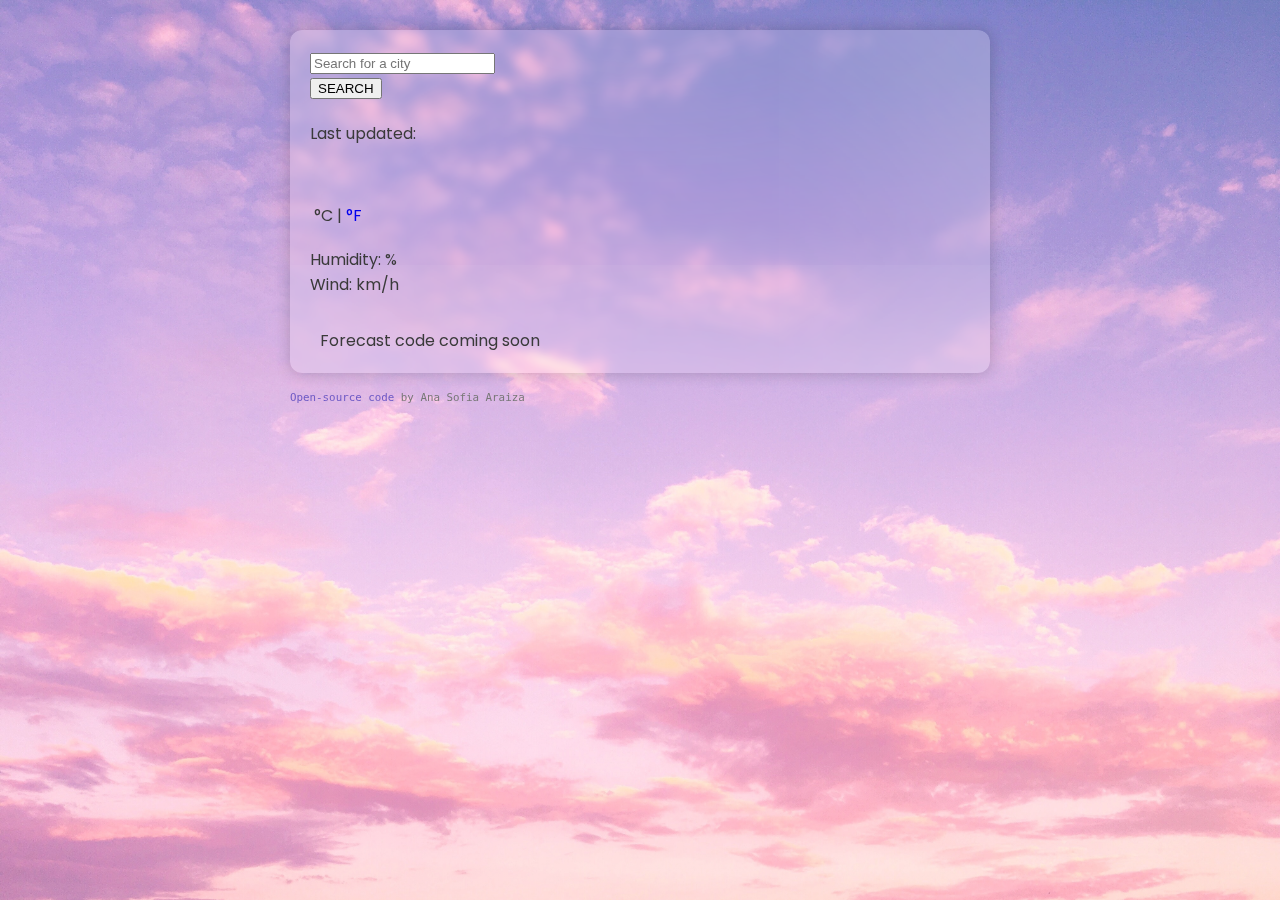
==== index.html @ 8a3c329f "Added github repository link" ====
<!DOCTYPE html>
<html lang="en">
  <head>
    <meta charset="UTF-8" />
    <meta name="viewport" content="width=device-width, initial-scale=1.0" />
    <meta http-equiv="X-UA-Compatible" content="ie=edge" />
    <link
      href="https://cdn.jsdelivr.net/npm/bootstrap@5.2.1/dist/css/bootstrap.min.css"
      rel="stylesheet"
      integrity="sha384-iYQeCzEYFbKjA/T2uDLTpkwGzCiq6soy8tYaI1GyVh/UjpbCx/TYkiZhlZB6+fzT"
      crossorigin="anonymous"
    />
    <link rel="preconnect" href="https://fonts.googleapis.com" />
    <link rel="preconnect" href="https://fonts.gstatic.com" crossorigin />
    <link
      href="https://fonts.googleapis.com/css2?family=Poppins:ital,wght@0,100;0,200;0,300;0,400;0,500;0,600;0,700;0,800;0,900;1,100;1,200;1,300;1,400;1,500;1,600;1,700;1,800;1,900&family=Yeseva+One&display=swap"
      rel="stylesheet"
    />
    <script
      src="https://kit.fontawesome.com/8f012302e9.js"
      crossorigin="anonymous"
    ></script>
    <script src="https://unpkg.com/axios/dist/axios.min.js"></script>
    <link rel="stylesheet" href="src/style.css" />
    <title>Weather App</title>
  </head>
  <body>
    <div class="container">
      <div class="weather-app-wrapper">
        <div class="weather-app">
          <form id="search-form" class="mb-3">
            <div class="row">
              <div class="col-6">
                <input
                  type="search"
                  placeholder="Search for a city"
                  class="form-control"
                  id="city-search"
                />
              </div>
              <div class="col-3">
                <input
                  type="submit"
                  value="SEARCH"
                  class="btn btn-secondary w-100"
                  id="submit-btn"
                />
              </div>
            </div>
          </form>
          <div class="overview">
            <h1 id="city"></h1>
            <ul>
              <li>Last updated: <span id="date"></span></li>
              <li id="description"></li>
            </ul>
          </div>
          <div class="row">
            <div class="col">
              <div class="d-flex weather-temperature">
                <img src="" id="weather-icon" class="weather-icon" />
                <strong id="temperature"></strong>
                <span class="units">
                  <a href="#" id="celsius-link" class="active">°C</a> |
                  <a href="#" id="fahrenheit-link">°F</a></span
                >
              </div>
            </div>
            <div class="col">
              <ul>
                <li>Humidity: <span id="humidity"></span>%</li>
                <li>Wind: <span id="wind"></span> km/h</li>
              </ul>
            </div>
          </div>
          <div
            style="display: inline-flex; align-items: center"
            class="forecast-space"
          >
            <i class="fa-solid fa-spinner fa-spin-pulse fa-2x"></i>
            <p style="margin: 0px 10px">Forecast code coming soon</p>
          </div>
        </div>
        <small class="credits">
          <a
            href="https://github.com/sofialeal95/weather-app-final"
            target="_blank"
            >Open-source code</a
          >
          by Ana Sofia Araiza
        </small>
      </div>
    </div>
    <script src="src/app.js"></script>
  </body>
</html>
---- src/style.css ----
body {
  font-family: "Poppins", arial, sans-serif;
  color: #3a3a3a;
  background: linear-gradient(
      rgba(255, 255, 255, 0.2),
      rgba(255, 255, 255, 0.2)
    ),
    url(../media/background-pic.jpg);
  background-attachment: fixed, fixed;
  background-size: cover, cover;
  background-repeat: no-repeat, no-repeat;
}

h1 {
  font-family: "Yeseva One", arial, sans-serif;
  line-height: 2.5rem;
  margin-bottom: 0;
  text-transform: uppercase;
}

ul {
  padding: 0;
}

li {
  list-style: none;
}

li::first-letter {
  text-transform: capitalize;
}

.weather-app-wrapper {
  margin: 30px auto;
  max-width: 700px;
}

.weather-app {
  padding: 20px;
  border-radius: 12px;
  margin-bottom: 10px;
  padding-bottom: 20px;
  background: inherit;
  box-shadow: 0 0 1rem 0 rgba(0, 0, 0, 0.2);
  overflow: hidden;
  position: relative;
}

.weather-app:before {
  content: "";
  position: absolute;
  background: inherit;
  z-index: -1;
  top: 0;
  left: 0;
  right: 0;
  bottom: 0;
  box-shadow: inset 0 0 2000px rgba(255, 255, 255, 0.4);
  backdrop-filter: blur(4px);
  margin: -20px;
}

.overview {
  margin-bottom: 20px;
}

.col {
  padding-left: 0px;
}

.weather-icon {
  width: 65px;
}

.weather-temperature strong {
  font-size: 65px;
  line-height: 1;
}

.weather-temperature .active {
  color: #3a3a3a;
  cursor: default;
}

.units a {
  text-decoration: none;
}

.forecast-space {
  margin-top: 15px;
}

.credits {
  font-family: monospace;
  color: #777777;
}

.credits a {
  text-decoration: none;
  color: #6e5ac5;
}
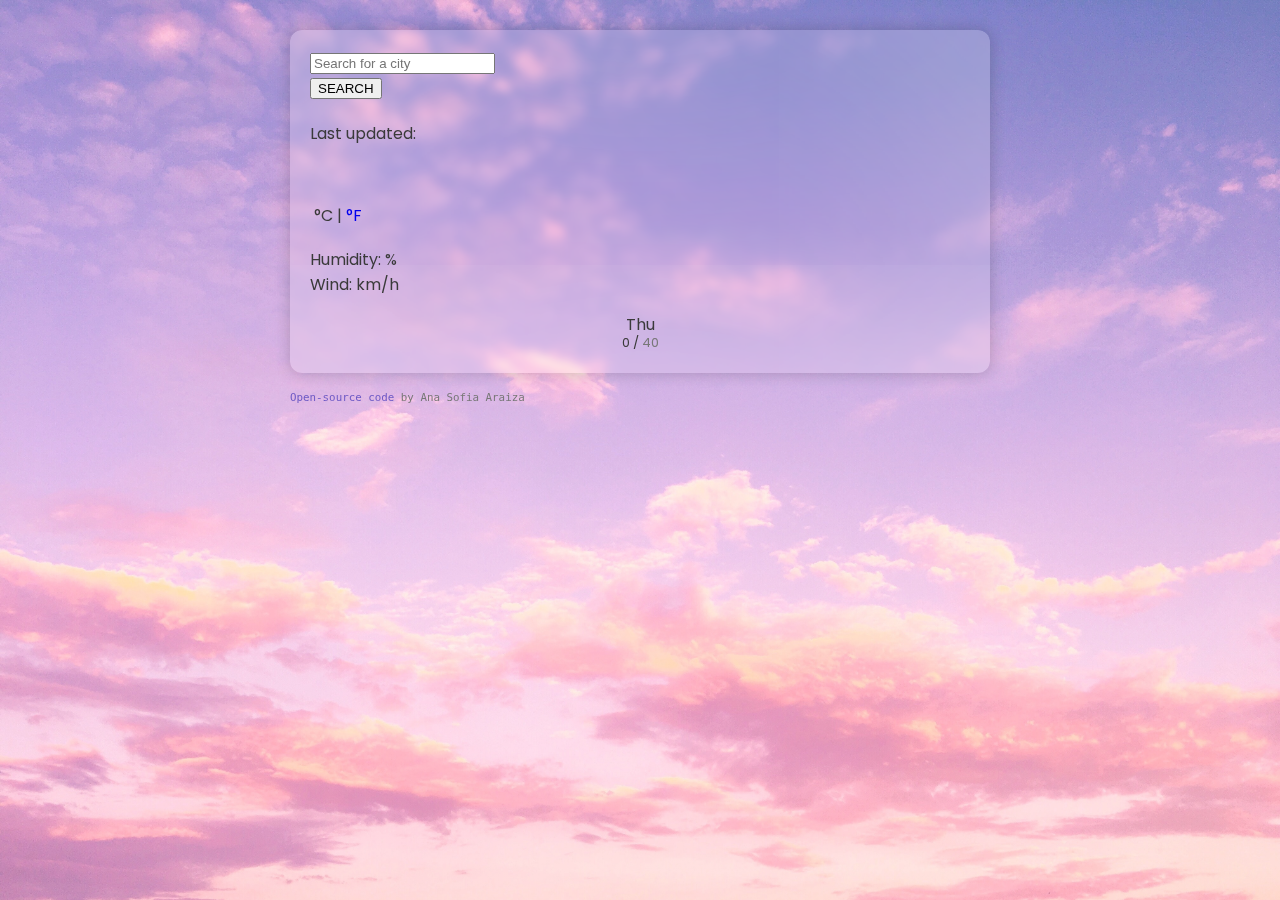
==== commit 628843da: "Forecast HTML and CSS added" ====
--- a/index.html
+++ b/index.html
@@ -73,12 +73,23 @@
               </ul>
             </div>
           </div>
-          <div
-            style="display: inline-flex; align-items: center"
-            class="forecast-space"
-          >
-            <i class="fa-solid fa-spinner fa-spin-pulse fa-2x"></i>
-            <p style="margin: 0px 10px">Forecast code coming soon</p>
+          <div class="weather-forecast">
+            <div class="row">
+              <div class="col-2">
+                <div class="forecast-day" id="day-1">Thu</div>
+                <img
+                  src="http://openweathermap.org/img/wn/01n@2x.png"
+                  alt=""
+                  width="40px"
+                  id="icon-1"
+                  class="forecast-icon"
+                />
+                <div class="forecast-temp">
+                  <span id="high-1" class="high-temp-forecast">0</span> /
+                  <span id="low-1" class="low-temp-forecast">40</span>
+                </div>
+              </div>
+            </div>
           </div>
         </div>
         <small class="credits">
--- a/src/style.css
+++ b/src/style.css
@@ -13,7 +13,7 @@
 
 h1 {
   font-family: "Yeseva One", arial, sans-serif;
-  line-height: 2.5rem;
+  line-height: 1;
   margin-bottom: 0;
   text-transform: uppercase;
 }
@@ -86,8 +86,32 @@
   text-decoration: none;
 }
 
-.forecast-space {
-  margin-top: 15px;
+.weather-forecast {
+  margin-top: 20px;
+}
+
+.forecast-day {
+  font-size: 16px;
+  line-height: 1;
+  text-align: center;
+}
+
+.forecast-icon {
+  display: block;
+  margin: 0 auto;
+}
+
+.forecast-temp {
+  font-size: 13px;
+  text-align: center;
+}
+
+.high-temp-forecast {
+  color: #3a3a3a;
+}
+
+.low-temp-forecast {
+  color: #777777;
 }
 
 .credits {
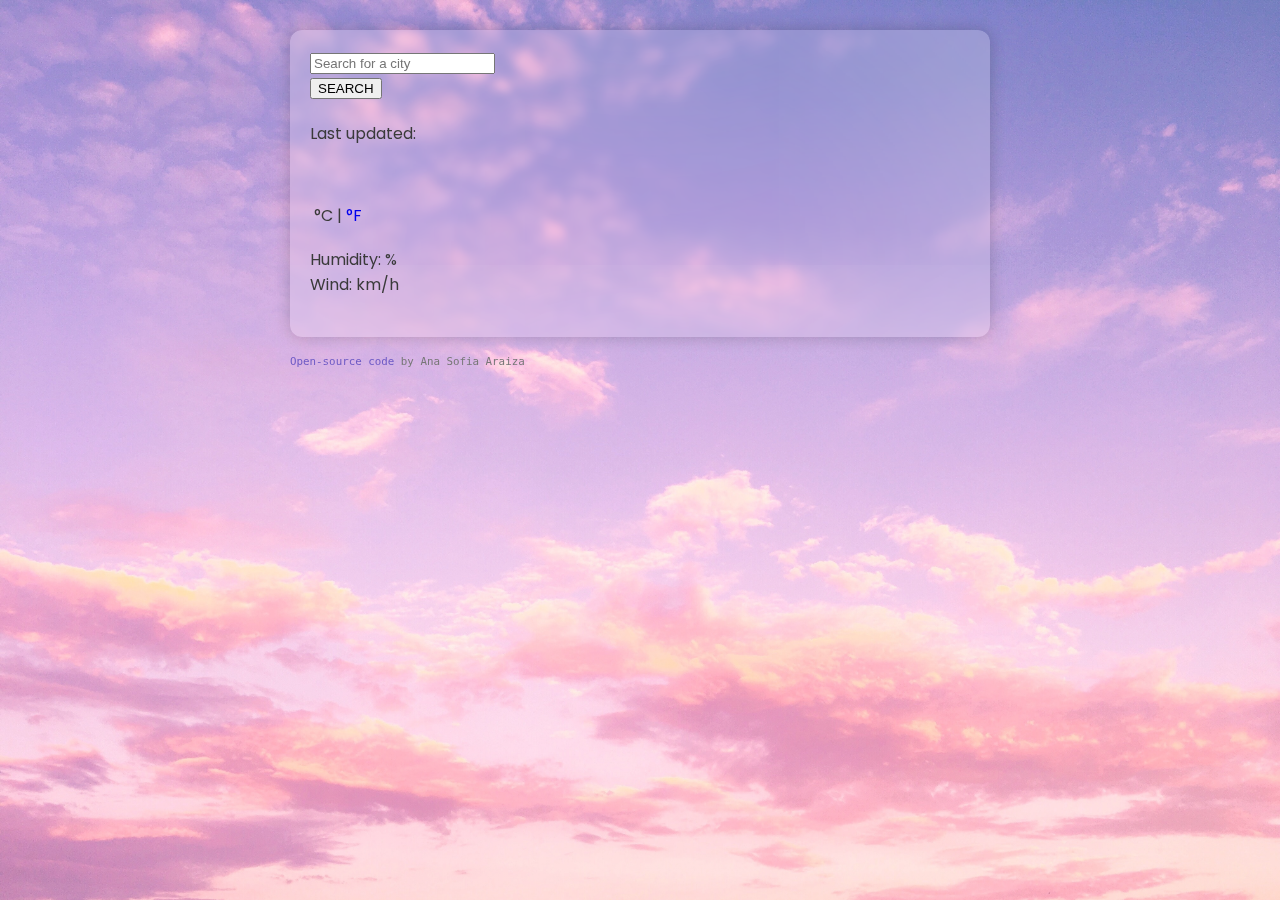
==== commit f8b1d8b9: "Updated Javascript with repeating HTML" ====
--- a/index.html
+++ b/index.html
@@ -73,24 +73,7 @@
               </ul>
             </div>
           </div>
-          <div class="weather-forecast">
-            <div class="row">
-              <div class="col-2">
-                <div class="forecast-day" id="day-1">Thu</div>
-                <img
-                  src="http://openweathermap.org/img/wn/01n@2x.png"
-                  alt=""
-                  width="40px"
-                  id="icon-1"
-                  class="forecast-icon"
-                />
-                <div class="forecast-temp">
-                  <span id="high-1" class="high-temp-forecast">0</span> /
-                  <span id="low-1" class="low-temp-forecast">40</span>
-                </div>
-              </div>
-            </div>
-          </div>
+          <div class="weather-forecast" id="forecast"></div>
         </div>
         <small class="credits">
           <a
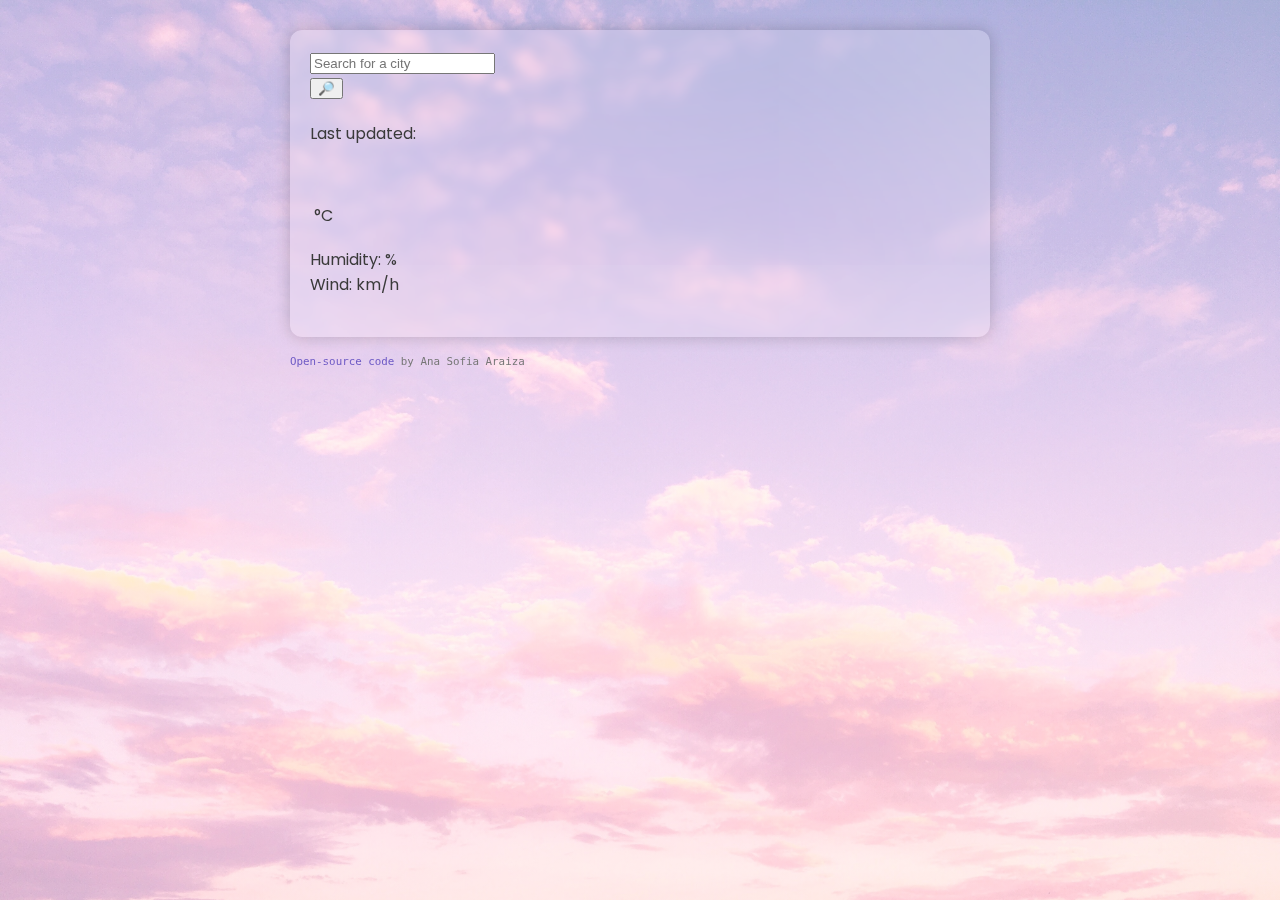
==== commit f8cf578f: "CSS improvement and temporary removal of Unit conversion" ====
--- a/index.html
+++ b/index.html
@@ -41,7 +41,7 @@
               <div class="col-3">
                 <input
                   type="submit"
-                  value="SEARCH"
+                  value="🔎"
                   class="btn btn-secondary w-100"
                   id="submit-btn"
                 />
@@ -61,9 +61,8 @@
                 <img src="" id="weather-icon" class="weather-icon" />
                 <strong id="temperature"></strong>
                 <span class="units">
-                  <a href="#" id="celsius-link" class="active">°C</a> |
-                  <a href="#" id="fahrenheit-link">°F</a></span
-                >
+                  <a href="#" id="celsius-link" class="active">°C</a>
+                  <!-- | <a href="#" id="fahrenheit-link">°F</a></span> -->
               </div>
             </div>
             <div class="col">
--- a/src/style.css
+++ b/src/style.css
@@ -2,8 +2,8 @@
   font-family: "Poppins", arial, sans-serif;
   color: #3a3a3a;
   background: linear-gradient(
-      rgba(255, 255, 255, 0.2),
-      rgba(255, 255, 255, 0.2)
+      rgba(255, 255, 255, 0.5),
+      rgba(255, 255, 255, 0.5)
     ),
     url(../media/background-pic.jpg);
   background-attachment: fixed, fixed;
@@ -108,6 +108,7 @@
 
 .high-temp-forecast {
   color: #3a3a3a;
+  font-weight: 600;
 }
 
 .low-temp-forecast {
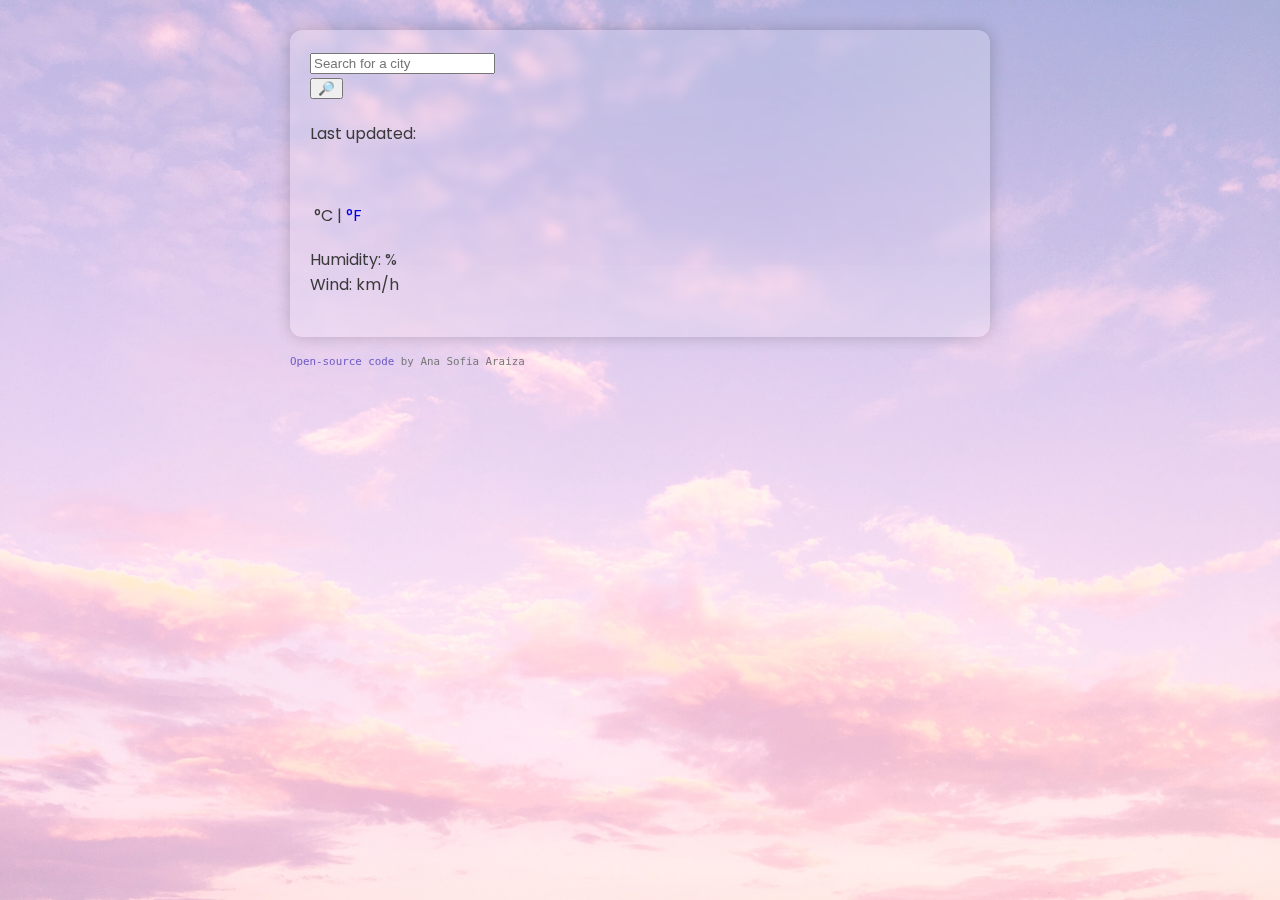
==== commit a9d4f5ab: "Updated Unit Conversion" ====
--- a/index.html
+++ b/index.html
@@ -42,7 +42,7 @@
                 <input
                   type="submit"
                   value="🔎"
-                  class="btn btn-secondary w-100"
+                  class="btn btn-secondary"
                   id="submit-btn"
                 />
               </div>
@@ -62,7 +62,8 @@
                 <strong id="temperature"></strong>
                 <span class="units">
                   <a href="#" id="celsius-link" class="active">°C</a>
-                  <!-- | <a href="#" id="fahrenheit-link">°F</a></span> -->
+                  | <a href="#" id="fahrenheit-link">°F</a></span
+                >
               </div>
             </div>
             <div class="col">
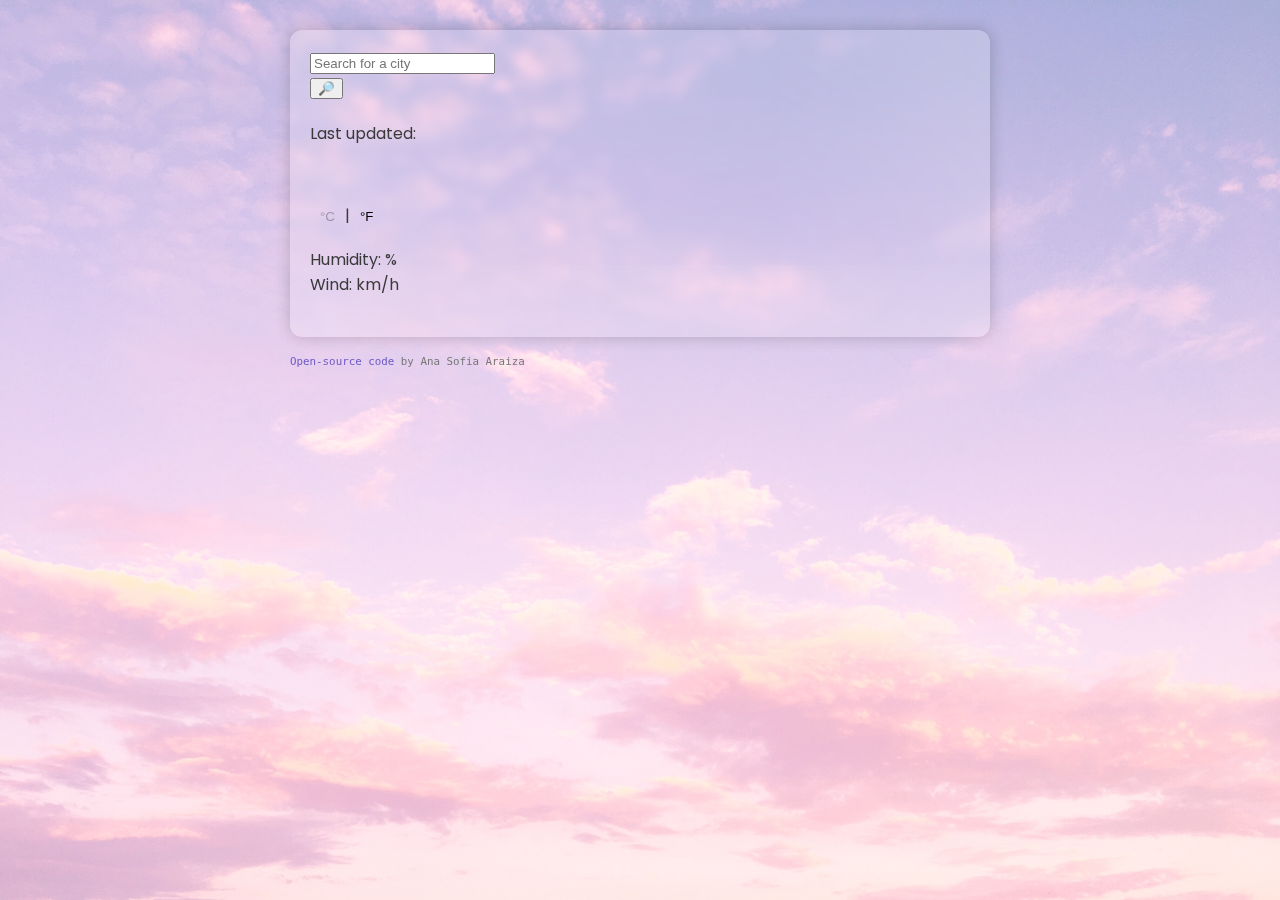
==== commit 830be46d: "Fixed bug" ====
--- a/index.html
+++ b/index.html
@@ -61,8 +61,13 @@
                 <img src="" id="weather-icon" class="weather-icon" />
                 <strong id="temperature"></strong>
                 <span class="units">
-                  <a href="#" id="celsius-link" class="active">°C</a>
-                  | <a href="#" id="fahrenheit-link">°F</a></span
+                  <a href="#" id="celsius-link" class="active"
+                    ><button disabled="true" class="celsius-link">°C</button></a
+                  >
+                  |
+                  <a href="#" id="fahrenheit-link"
+                    ><button class="fahrenheit-link">°F</button></a
+                  ></span
                 >
               </div>
             </div>
--- a/src/style.css
+++ b/src/style.css
@@ -82,8 +82,11 @@
   cursor: default;
 }
 
-.units a {
+.units a,
+button {
   text-decoration: none;
+  border: none;
+  background: none;
 }
 
 .weather-forecast {
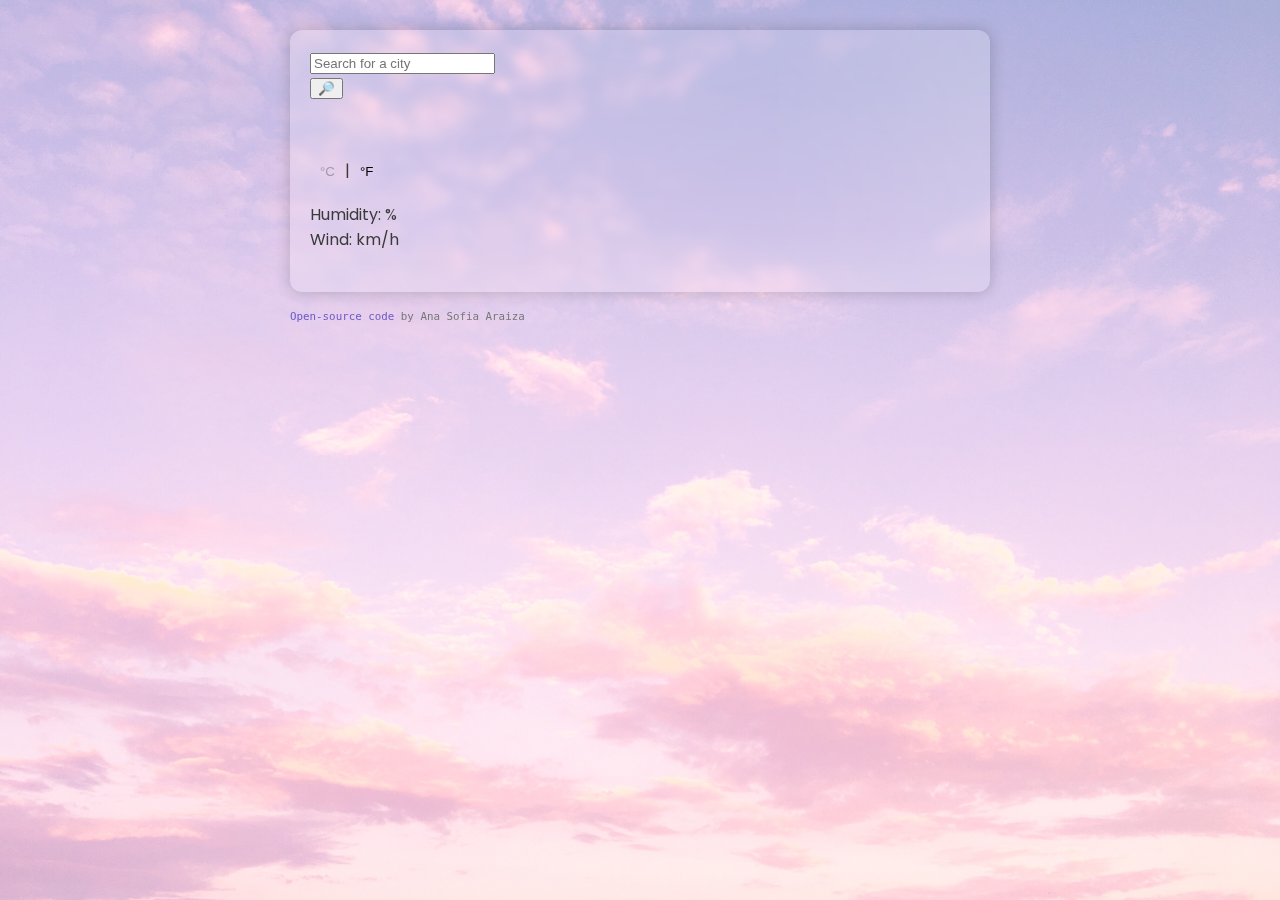
==== commit 57aa1de2: "Reflects time on searched city" ====
--- a/index.html
+++ b/index.html
@@ -51,7 +51,7 @@
           <div class="overview">
             <h1 id="city"></h1>
             <ul>
-              <li>Last updated: <span id="date"></span></li>
+              <li><span id="date"></span></li>
               <li id="description"></li>
             </ul>
           </div>
